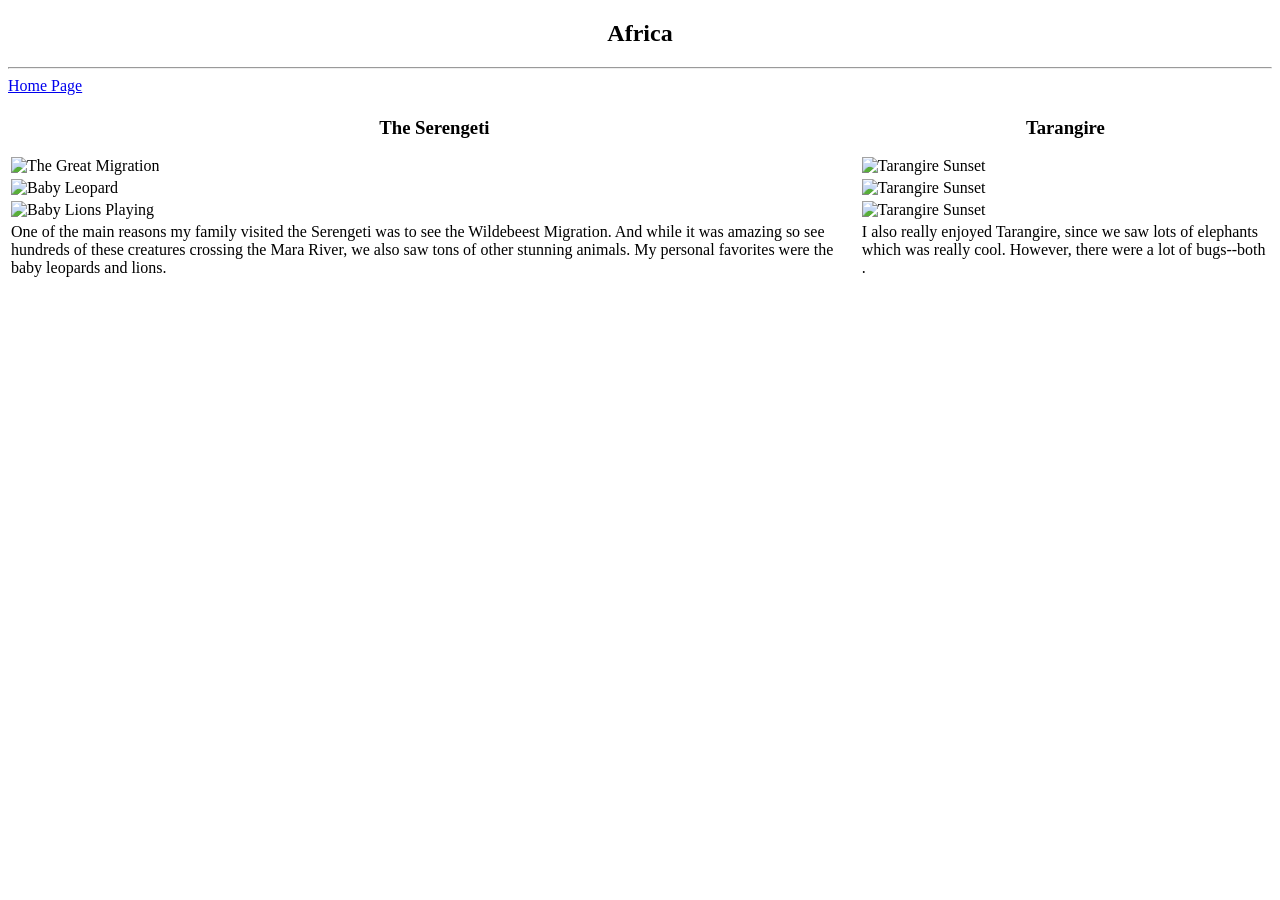
==== africa.html @ 10968c9d "Add files via upload" ====
<!DOCTYPE html>
<html>
<head>
<title>Africa</title>
</head>

<body>

<h2><center>Africa</center></h2>

<hr>

<a href="index.html">Home Page</a>

<center><table>
	<tr>
		<td><center><h3>The Serengeti</h3></center><img src="migration.jpg" alt="The Great Migration" width="400" height="300"/>
		<td><center><h3>Tarangire</h3></center><img src="tarangirelandscape.JPG" alt="Tarangire Sunset" width="400" height="300" />

	</td>

	<tr>
		<td><img src="babyleopard.jpg" alt="Baby Leopard" width="400" height="300"/>
		<td><img src="tarangirelandscape.JPG" alt="Tarangire Sunset" width="400" height="300" />
	</td>

	<tr>
		<td><img src="babylions.jpg" alt="Baby Lions Playing" width="400" height="300"/>
		<td><img src="tarangirelandscape.JPG" alt="Tarangire Sunset" width="400" height="300" />
	</td>

	<tr>
		<td> One of the main reasons my family visited the Serengeti was to see the Wildebeest Migration. 
		And while it was amazing so see hundreds of these creatures crossing the Mara River, 
		we also saw tons of other stunning animals. My personal favorites were the baby leopards and lions. </td>
		<td> I also really enjoyed Tarangire, since we saw lots of elephants which was really cool. However, there were a lot of bugs--both .
	</td>
	
</body>

</html>
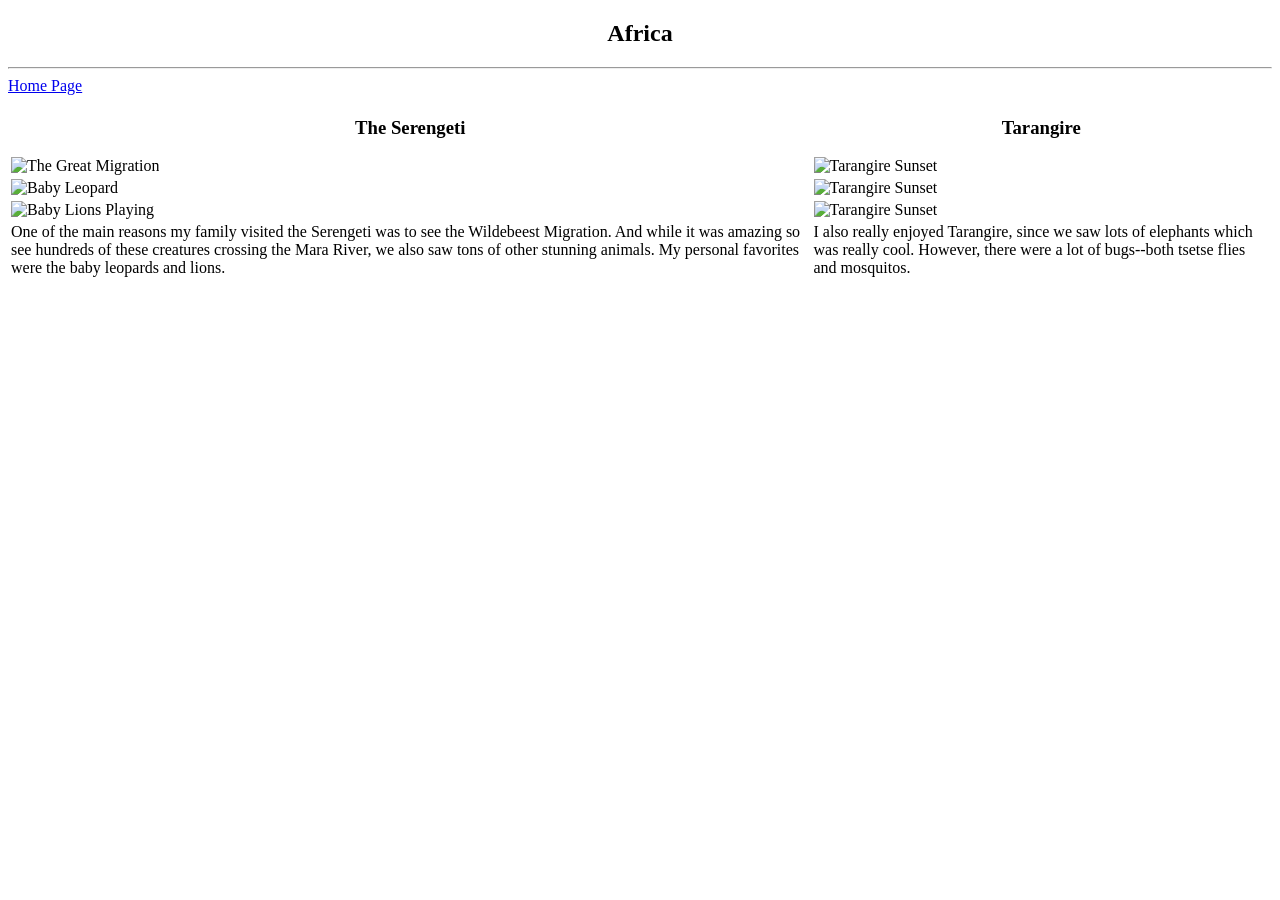
==== commit de227747: "Add files via upload" ====
--- a/africa.html
+++ b/africa.html
@@ -33,7 +33,7 @@
 		<td> One of the main reasons my family visited the Serengeti was to see the Wildebeest Migration. 
 		And while it was amazing so see hundreds of these creatures crossing the Mara River, 
 		we also saw tons of other stunning animals. My personal favorites were the baby leopards and lions. </td>
-		<td> I also really enjoyed Tarangire, since we saw lots of elephants which was really cool. However, there were a lot of bugs--both .
+		<td> I also really enjoyed Tarangire, since we saw lots of elephants which was really cool. However, there were a lot of bugs--both tsetse flies and mosquitos.
 	</td>
 	
 </body>
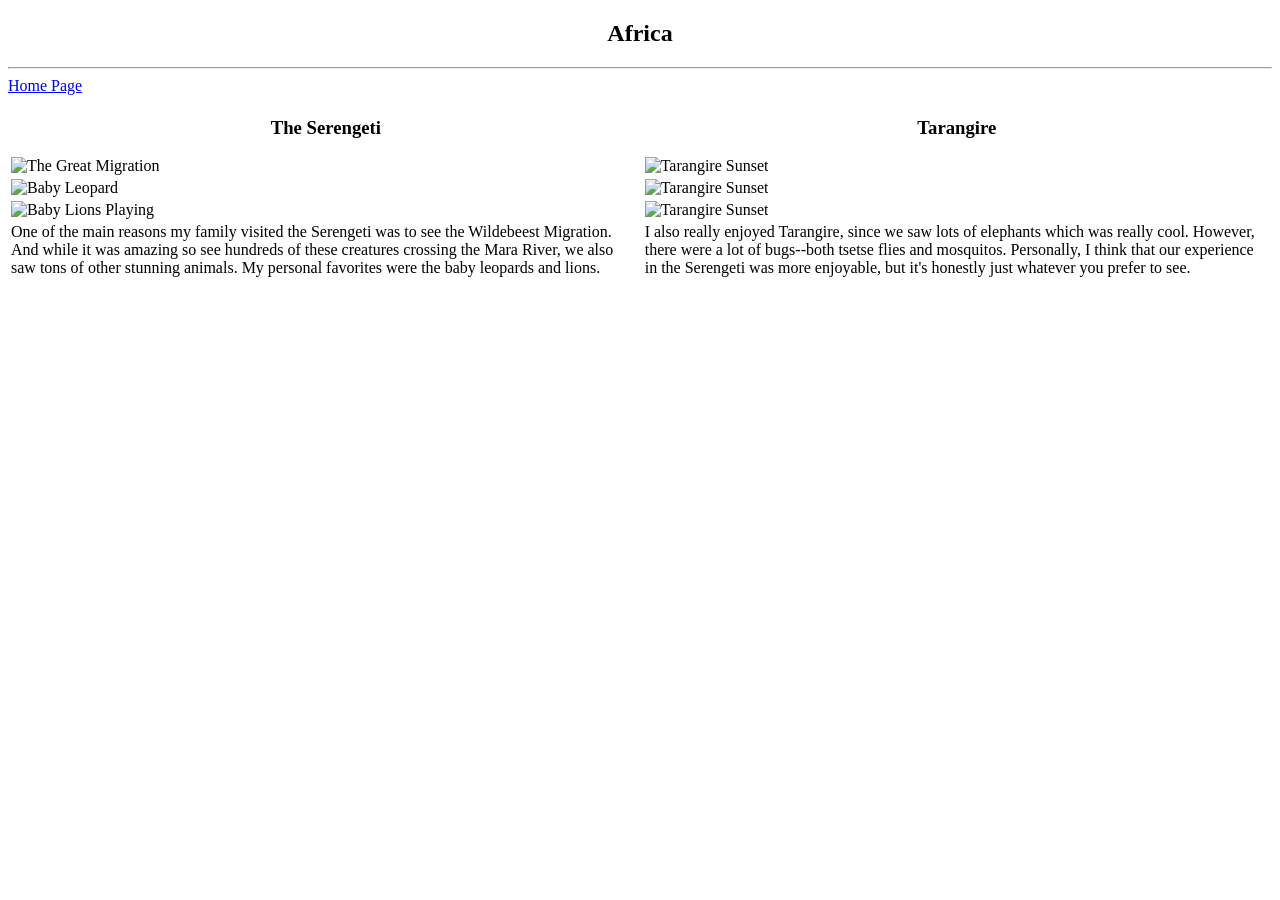
==== commit 63e3a918: "Add files via upload" ====
--- a/africa.html
+++ b/africa.html
@@ -33,7 +33,7 @@
 		<td> One of the main reasons my family visited the Serengeti was to see the Wildebeest Migration. 
 		And while it was amazing so see hundreds of these creatures crossing the Mara River, 
 		we also saw tons of other stunning animals. My personal favorites were the baby leopards and lions. </td>
-		<td> I also really enjoyed Tarangire, since we saw lots of elephants which was really cool. However, there were a lot of bugs--both tsetse flies and mosquitos.
+		<td> I also really enjoyed Tarangire, since we saw lots of elephants which was really cool. However, there were a lot of bugs--both tsetse flies and mosquitos. Personally, I think that our experience in the Serengeti was more enjoyable, but it's honestly just whatever you prefer to see.
 	</td>
 	
 </body>
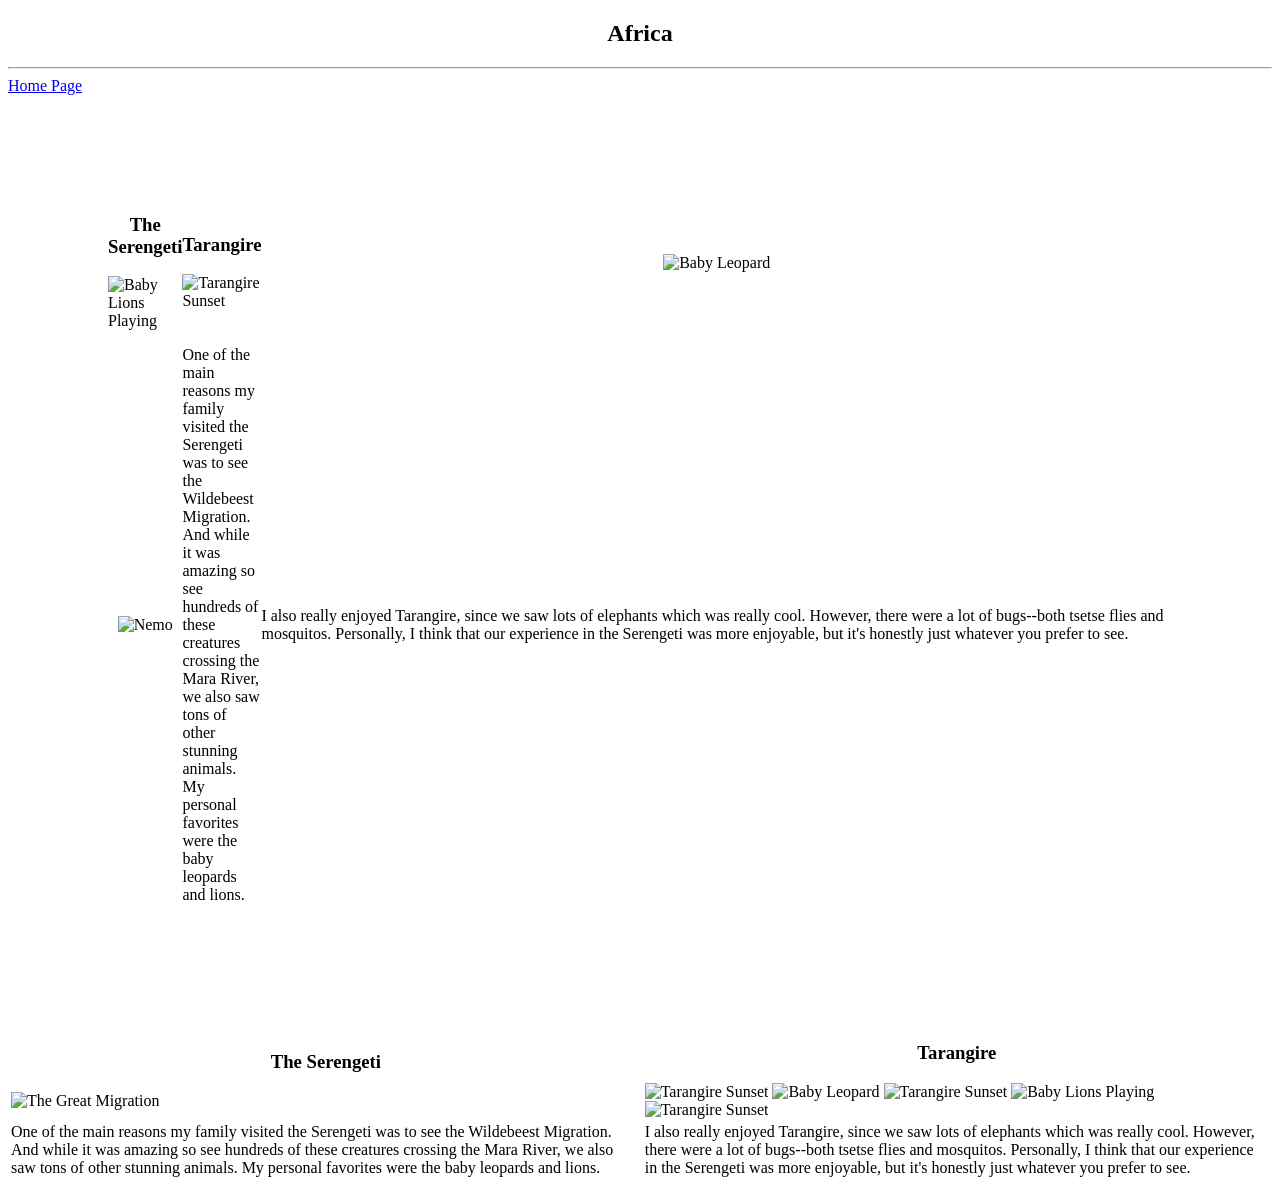
==== commit f130473d: "Add files via upload" ====
--- a/africa.html
+++ b/africa.html
@@ -2,6 +2,7 @@
 <html>
 <head>
 <title>Africa</title>
+<link href="style.css" type="text/css" rel="stylesheet" />
 </head>
 
 <body>
@@ -12,22 +13,34 @@
 
 <a href="index.html">Home Page</a>
 
+<div class="africaContainer">
+	<div class="The Serengeti"> <center><h3>The Serengeti</h3></center><img src="babylions.jpg" alt="Baby Lions Playing" width="600" height="450"/> </div>
+
+	<div class="Tarangire"> <center><h3>Tarangire</h3></center><img src="tarangirelandscape.JPG" alt="Tarangire Sunset" width="600" height="450" /> </div>
+
+	<div class="The Serengeti"> <img src="babyleopard.jpg" alt="Baby Leopard" width="600" height="450"/> </div>
+
+	<div class="Tarangire"> <img src="nemo.jpg" alt="Nemo" width="600" height="450" /> </div>
+
+	<div class="The Serengeti"><p> One of the main reasons my family visited the Serengeti was to see the Wildebeest Migration. And while it was amazing so see hundreds of these creatures crossing the Mara River, we also saw tons of other stunning animals. My personal favorites were the baby leopards and lions. </p></div>
+
+	<div class="Tarangire"><p> I also really enjoyed Tarangire, since we saw lots of elephants which was really cool. However, there were a lot of bugs--both tsetse flies and mosquitos. Personally, I think that our experience in the Serengeti was more enjoyable, but it's honestly just whatever you prefer to see. </p></div>
+</div>
+
 <center><table>
 	<tr>
 		<td><center><h3>The Serengeti</h3></center><img src="migration.jpg" alt="The Great Migration" width="400" height="300"/>
 		<td><center><h3>Tarangire</h3></center><img src="tarangirelandscape.JPG" alt="Tarangire Sunset" width="400" height="300" />
 
-	</td>
 
-	<tr>
-		<td><img src="babyleopard.jpg" alt="Baby Leopard" width="400" height="300"/>
-		<td><img src="tarangirelandscape.JPG" alt="Tarangire Sunset" width="400" height="300" />
-	</td>
 
-	<tr>
-		<td><img src="babylions.jpg" alt="Baby Lions Playing" width="400" height="300"/>
-		<td><img src="tarangirelandscape.JPG" alt="Tarangire Sunset" width="400" height="300" />
-	</td>
+		<img src="babyleopard.jpg" alt="Baby Leopard" width="400" height="300"/>
+		<img src="tarangirelandscape.JPG" alt="Tarangire Sunset" width="400" height="300" />
+
+		<img src="babylions.jpg" alt="Baby Lions Playing" width="400" height="300"/>
+
+		<img src="tarangirelandscape.JPG" alt="Tarangire Sunset" width="400" height="300" />
+
 
 	<tr>
 		<td> One of the main reasons my family visited the Serengeti was to see the Wildebeest Migration. 
--- a/style.css
+++ b/style.css
@@ -0,0 +1,34 @@
+#homePage{
+	background-image: url("unitedplane.jpeg");
+	background-color: rgba(255,255,255,0.5);
+	background-size: 100% auto;
+	background-blend-mode: lighten;
+}
+
+a:visited {
+	color: #2A4DC9;
+}
+
+.asiaContainer {
+	display: grid;
+	grid-template-columns: 1fr 1fr;
+	grid-template-areas:
+	"Japan Indonesia";
+	justify-items: center;
+	align-items: center;
+	padding: 100px;
+}
+
+.africaContainer {
+	display: grid;
+	grid-template-columns: 1fr 1fr;
+	grid-template-areas:
+	"The Serengeti Tarangire";
+	justify-items: center;
+	align-items: center;
+	padding: 100px;
+}
+
+#asiaPage{
+	background-color: #EBF6ff;
+}
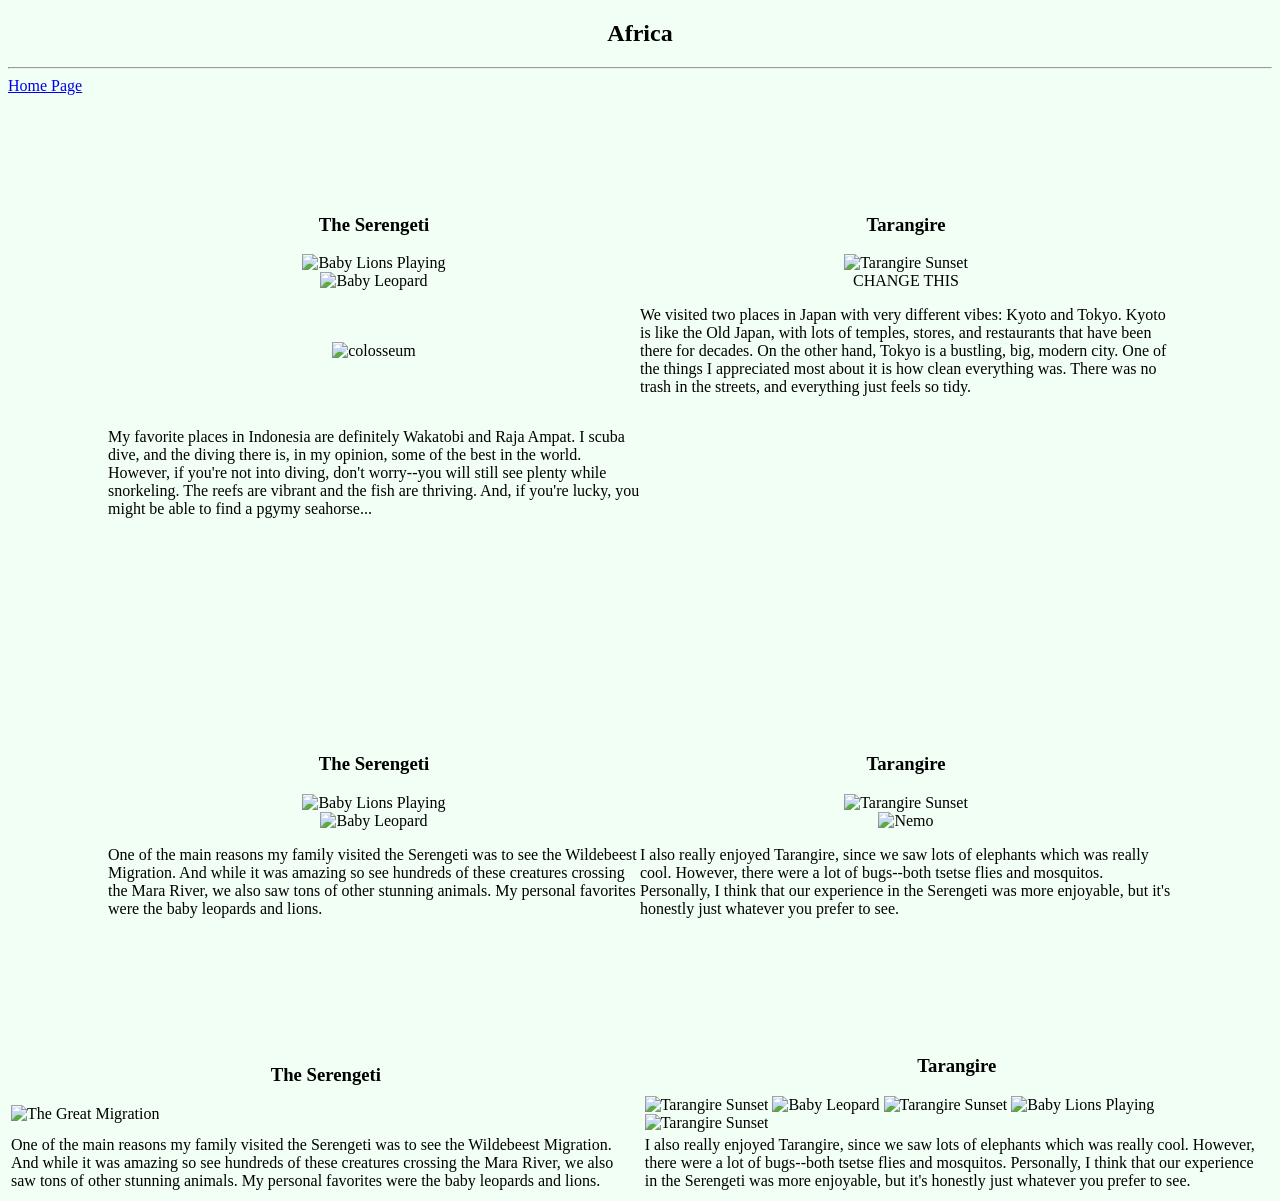
==== commit 7ae440e6: "Add files via upload" ====
--- a/africa.html
+++ b/africa.html
@@ -3,6 +3,7 @@
 <head>
 <title>Africa</title>
 <link href="style.css" type="text/css" rel="stylesheet" />
+<body id="africaPage">
 </head>
 
 <body>
@@ -12,6 +13,20 @@
 <hr>
 
 <a href="index.html">Home Page</a>
+
+<div class="africaContainer">
+	<div class="The Serengeti"> <center><h3>The Serengeti</h3></center><img src="babylions.jpg" alt="Baby Lions Playing" width="600" height="450"/> </div>
+
+	<div class="Tarangire"> <center><h3>Tarangire</h3></center><img src="tarangirelandscape.JPG" alt="Tarangire Sunset" width="600" height="450" /> </div>
+
+	<div class="The Serengeti"> <img src="babyleopard.jpg" alt="Baby Leopard" width="600" height="450"/> </div> CHANGE THIS
+
+	<div class="Tarangire"> <img src="colosseum.JPG" alt="colosseum" width="600" height="450" /> </div>
+
+	<div class="Serengeti"><p> We visited two places in Japan with very different vibes: Kyoto and Tokyo. Kyoto is like the Old Japan, with lots of temples, stores, and restaurants that have been there for decades. On the other hand, Tokyo is a bustling, big, modern city. One of the things I appreciated most about it is how clean everything was. There was no trash in the streets, and everything just feels so tidy. </p></div>
+
+	<div class="Tarangire"><p> My favorite places in Indonesia are definitely Wakatobi and Raja Ampat. I scuba dive, and the diving there is, in my opinion, some of the best in the world. However, if you're not into diving, don't worry--you will still see plenty while snorkeling. The reefs are vibrant and the fish are thriving. And, if you're lucky, you might be able to find a pgymy seahorse... </p></div>
+</div>
 
 <div class="africaContainer">
 	<div class="The Serengeti"> <center><h3>The Serengeti</h3></center><img src="babylions.jpg" alt="Baby Lions Playing" width="600" height="450"/> </div>
--- a/style.css
+++ b/style.css
@@ -23,7 +23,17 @@
 	display: grid;
 	grid-template-columns: 1fr 1fr;
 	grid-template-areas:
-	"The Serengeti Tarangire";
+	"Serengeti Tarangire";
+	justify-items: center;
+	align-items: center;
+	padding: 100px;
+}
+
+.europeContainer {
+	display: grid;
+	grid-template-columns: 1fr 1fr;
+	grid-template-areas:
+	"Amsterdam Italy";
 	justify-items: center;
 	align-items: center;
 	padding: 100px;
@@ -31,4 +41,8 @@
 
 #asiaPage{
 	background-color: #EBF6ff;
+}
+
+#africaPage{
+	background-color: #F2FFF5;
 }
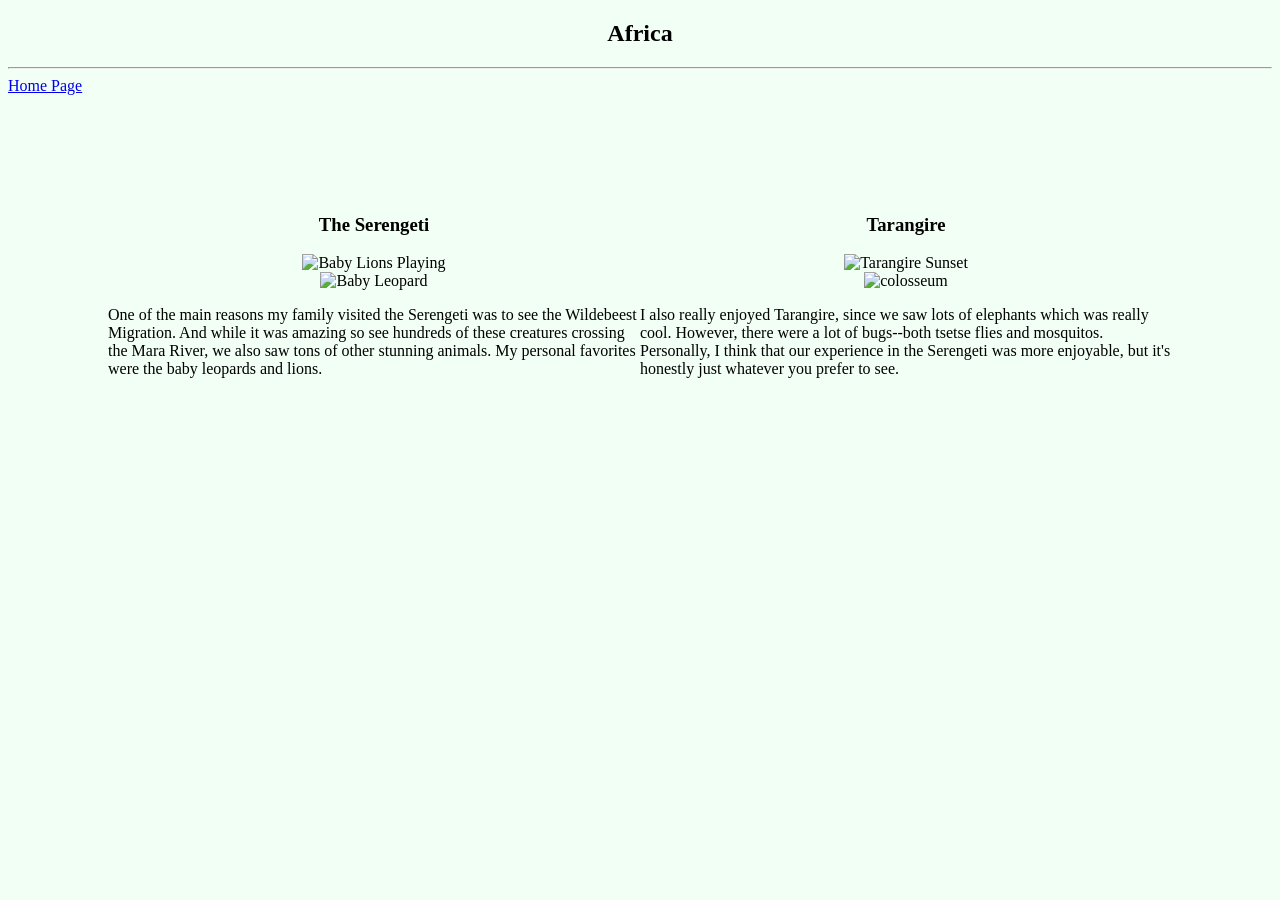
==== commit 71948dd4: "Add files via upload" ====
--- a/africa.html
+++ b/africa.html
@@ -15,55 +15,19 @@
 <a href="index.html">Home Page</a>
 
 <div class="africaContainer">
-	<div class="The Serengeti"> <center><h3>The Serengeti</h3></center><img src="babylions.jpg" alt="Baby Lions Playing" width="600" height="450"/> </div>
+	<div class="The Serengeti"> <center><h3>The Serengeti</h3></center><img src="babyLions.jpg" alt="Baby Lions Playing" width="600" height="400"/> </div>
 
-	<div class="Tarangire"> <center><h3>Tarangire</h3></center><img src="tarangirelandscape.JPG" alt="Tarangire Sunset" width="600" height="450" /> </div>
+	<div class="Tarangire"> <center><h3>Tarangire</h3></center><img src="tarangireLandscape.JPG" alt="Tarangire Sunset" width="600" height="400" /> </div>
 
-	<div class="The Serengeti"> <img src="babyleopard.jpg" alt="Baby Leopard" width="600" height="450"/> </div> CHANGE THIS
+	<div class="The Serengeti"> <img src="babyLeopard.jpg" alt="Baby Leopard" width="600" height="400"/> </div> 
 
-	<div class="Tarangire"> <img src="colosseum.JPG" alt="colosseum" width="600" height="450" /> </div>
+	<div class="Tarangire"> <img src="tarangireGiraffes.JPG" alt="colosseum" width="600" height="400" /> </div>
 
-	<div class="Serengeti"><p> We visited two places in Japan with very different vibes: Kyoto and Tokyo. Kyoto is like the Old Japan, with lots of temples, stores, and restaurants that have been there for decades. On the other hand, Tokyo is a bustling, big, modern city. One of the things I appreciated most about it is how clean everything was. There was no trash in the streets, and everything just feels so tidy. </p></div>
-
-	<div class="Tarangire"><p> My favorite places in Indonesia are definitely Wakatobi and Raja Ampat. I scuba dive, and the diving there is, in my opinion, some of the best in the world. However, if you're not into diving, don't worry--you will still see plenty while snorkeling. The reefs are vibrant and the fish are thriving. And, if you're lucky, you might be able to find a pgymy seahorse... </p></div>
-</div>
-
-<div class="africaContainer">
-	<div class="The Serengeti"> <center><h3>The Serengeti</h3></center><img src="babylions.jpg" alt="Baby Lions Playing" width="600" height="450"/> </div>
-
-	<div class="Tarangire"> <center><h3>Tarangire</h3></center><img src="tarangirelandscape.JPG" alt="Tarangire Sunset" width="600" height="450" /> </div>
-
-	<div class="The Serengeti"> <img src="babyleopard.jpg" alt="Baby Leopard" width="600" height="450"/> </div>
-
-	<div class="Tarangire"> <img src="nemo.jpg" alt="Nemo" width="600" height="450" /> </div>
-
-	<div class="The Serengeti"><p> One of the main reasons my family visited the Serengeti was to see the Wildebeest Migration. And while it was amazing so see hundreds of these creatures crossing the Mara River, we also saw tons of other stunning animals. My personal favorites were the baby leopards and lions. </p></div>
+	<div class="Serengeti"><p> One of the main reasons my family visited the Serengeti was to see the Wildebeest Migration. And while it was amazing so see hundreds of these creatures crossing the Mara River, we also saw tons of other stunning animals. My personal favorites were the baby leopards and lions. </p></div>
 
 	<div class="Tarangire"><p> I also really enjoyed Tarangire, since we saw lots of elephants which was really cool. However, there were a lot of bugs--both tsetse flies and mosquitos. Personally, I think that our experience in the Serengeti was more enjoyable, but it's honestly just whatever you prefer to see. </p></div>
 </div>
 
-<center><table>
-	<tr>
-		<td><center><h3>The Serengeti</h3></center><img src="migration.jpg" alt="The Great Migration" width="400" height="300"/>
-		<td><center><h3>Tarangire</h3></center><img src="tarangirelandscape.JPG" alt="Tarangire Sunset" width="400" height="300" />
-
-
-
-		<img src="babyleopard.jpg" alt="Baby Leopard" width="400" height="300"/>
-		<img src="tarangirelandscape.JPG" alt="Tarangire Sunset" width="400" height="300" />
-
-		<img src="babylions.jpg" alt="Baby Lions Playing" width="400" height="300"/>
-
-		<img src="tarangirelandscape.JPG" alt="Tarangire Sunset" width="400" height="300" />
-
-
-	<tr>
-		<td> One of the main reasons my family visited the Serengeti was to see the Wildebeest Migration. 
-		And while it was amazing so see hundreds of these creatures crossing the Mara River, 
-		we also saw tons of other stunning animals. My personal favorites were the baby leopards and lions. </td>
-		<td> I also really enjoyed Tarangire, since we saw lots of elephants which was really cool. However, there were a lot of bugs--both tsetse flies and mosquitos. Personally, I think that our experience in the Serengeti was more enjoyable, but it's honestly just whatever you prefer to see.
-	</td>
-	
 </body>
 
 </html>
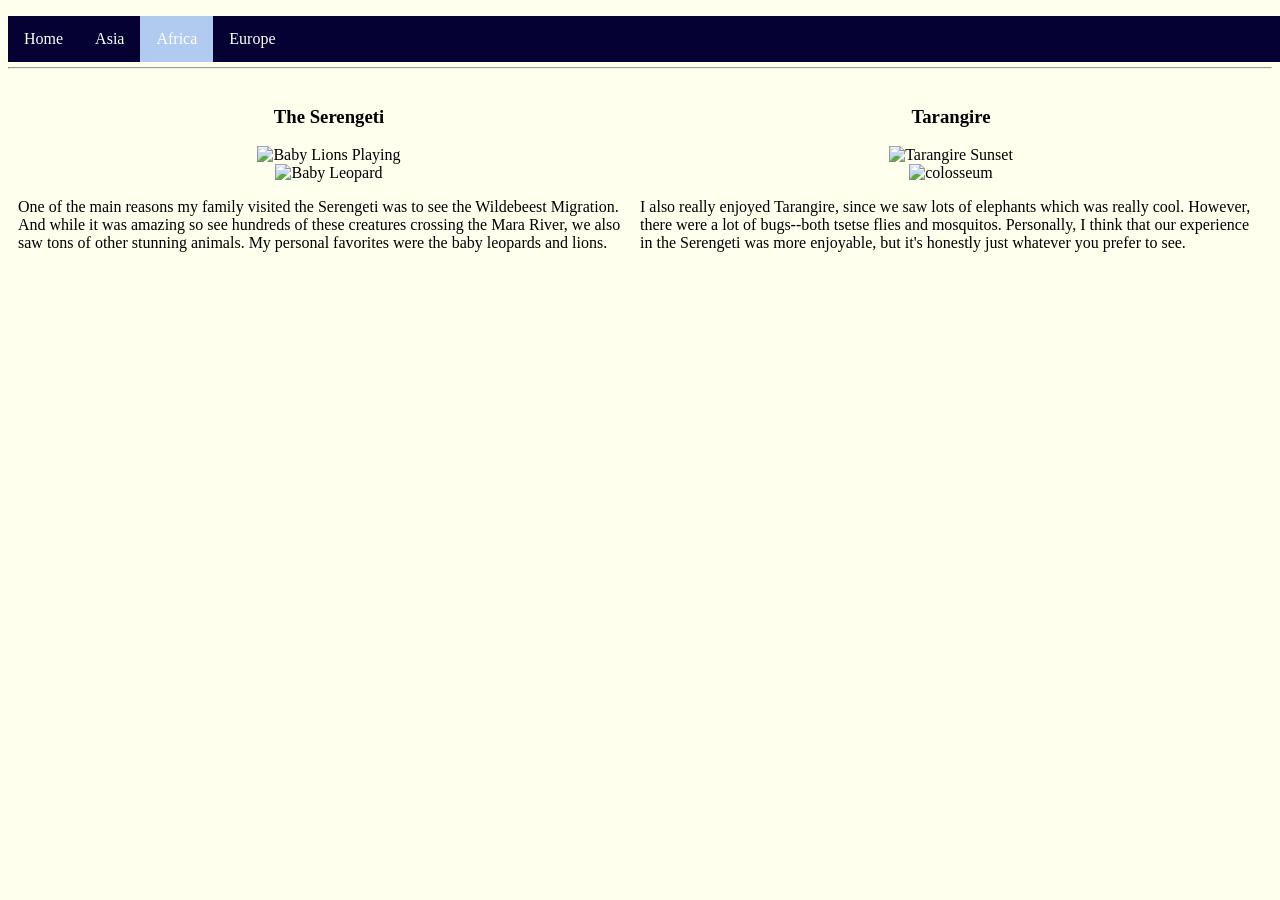
==== commit 1b982fcb: "Add files via upload" ====
--- a/africa.html
+++ b/africa.html
@@ -2,17 +2,23 @@
 <html>
 <head>
 <title>Africa</title>
+
 <link href="style.css" type="text/css" rel="stylesheet" />
-<body id="africaPage">
+
 </head>
 
-<body>
+<body id="africaPage">
+
+	<ul class="navBar">
+  <li><a href="index.html">Home</a></li>
+  <li><a href="asia.html">Asia</a></li>
+  <li><a class="active" href="africa.html">Africa</a></li>
+  <li><a href="europe.html">Europe</a></li>
+</ul>
 
 <h2><center>Africa</center></h2>
 
 <hr>
-
-<a href="index.html">Home Page</a>
 
 <div class="africaContainer">
 	<div class="The Serengeti"> <center><h3>The Serengeti</h3></center><img src="babyLions.jpg" alt="Baby Lions Playing" width="600" height="400"/> </div>
--- a/style.css
+++ b/style.css
@@ -16,7 +16,7 @@
 	"Japan Indonesia";
 	justify-items: center;
 	align-items: center;
-	padding: 100px;
+	padding: 10px;
 }
 
 .africaContainer {
@@ -26,7 +26,7 @@
 	"Serengeti Tarangire";
 	justify-items: center;
 	align-items: center;
-	padding: 100px;
+	padding: 10px;
 }
 
 .europeContainer {
@@ -36,7 +36,7 @@
 	"Amsterdam Italy";
 	justify-items: center;
 	align-items: center;
-	padding: 100px;
+	padding: 10px;
 }
 
 #asiaPage{
@@ -44,5 +44,40 @@
 }
 
 #africaPage{
-	background-color: #F2FFF5;
+	background-color: #FFFFED;
+}
+
+#europePage{
+	background-color: #F5FFF6;
+}
+
+.navBar {
+  list-style-type: none;
+  margin: 2;
+  padding: 0;
+  overflow: hidden;
+  background-color: #050133;
+  position: fixed;
+  top: 0;
+  width: 100%;
+}
+
+.navBar a {
+  float: left;
+}
+
+.navBar a {
+  display: block;
+  color: white;
+  text-align: center;
+  padding: 14px 16px;
+  text-decoration: none;
+}
+
+.navBar a:hover:not(.active) {
+  background-color: #3E6FB0;
+}
+
+.navBar a.active {
+  background-color: #B1CBF0;
 }
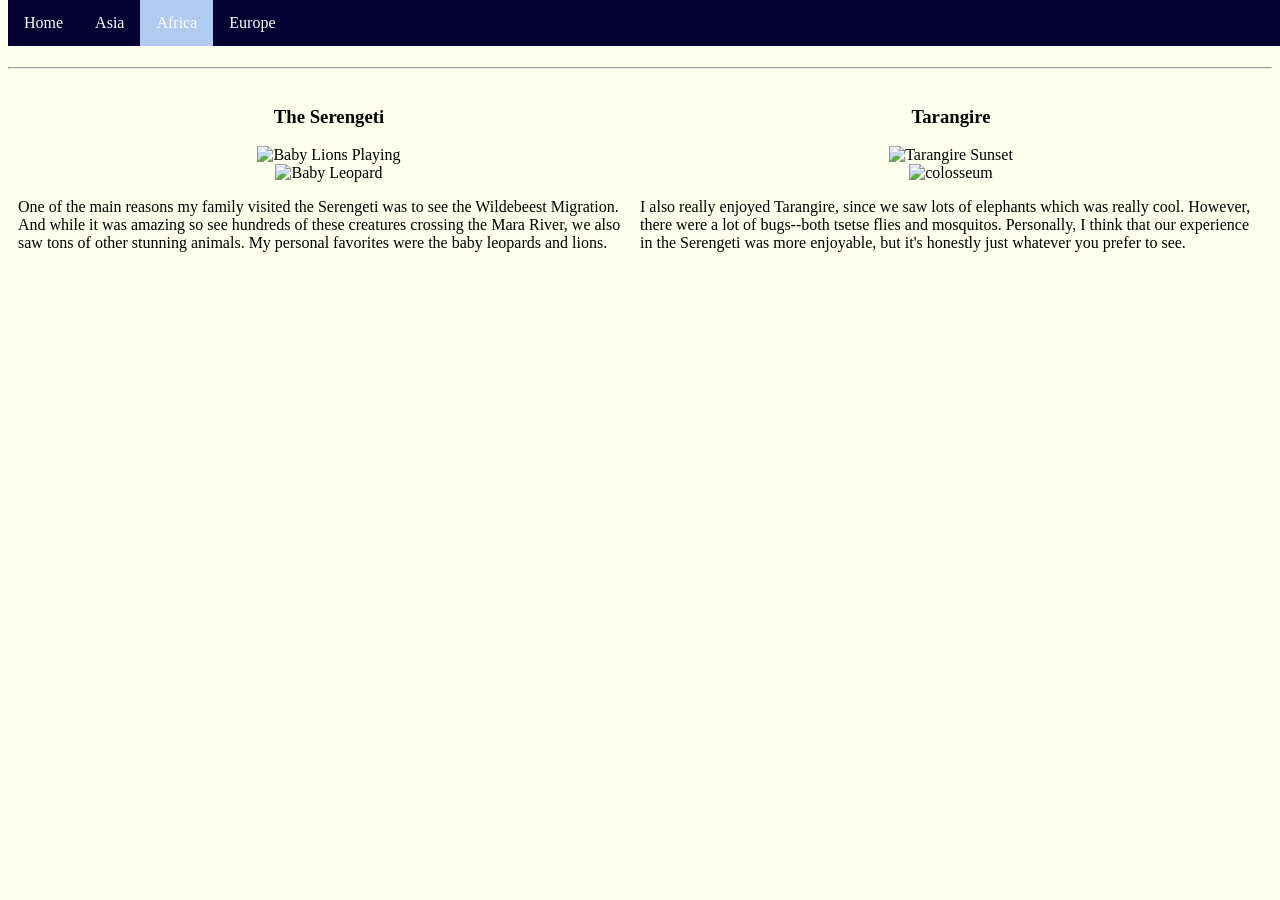
==== commit f27a8cbf: "Add files via upload" ====
--- a/africa.html
+++ b/africa.html
@@ -9,12 +9,14 @@
 
 <body id="africaPage">
 
-	<ul class="navBar">
-  <li><a href="index.html">Home</a></li>
-  <li><a href="asia.html">Asia</a></li>
-  <li><a class="active" href="africa.html">Africa</a></li>
-  <li><a href="europe.html">Europe</a></li>
-</ul>
+	<div class="navBar">
+
+	<a href="index.html" >Home</a>
+	<a href="asia.html">Asia</a>
+	<a href="africa.html"class="active">Africa</a>
+	<a href="europe.html">Europe</a>
+
+	</div>
 
 <h2><center>Africa</center></h2>
 
